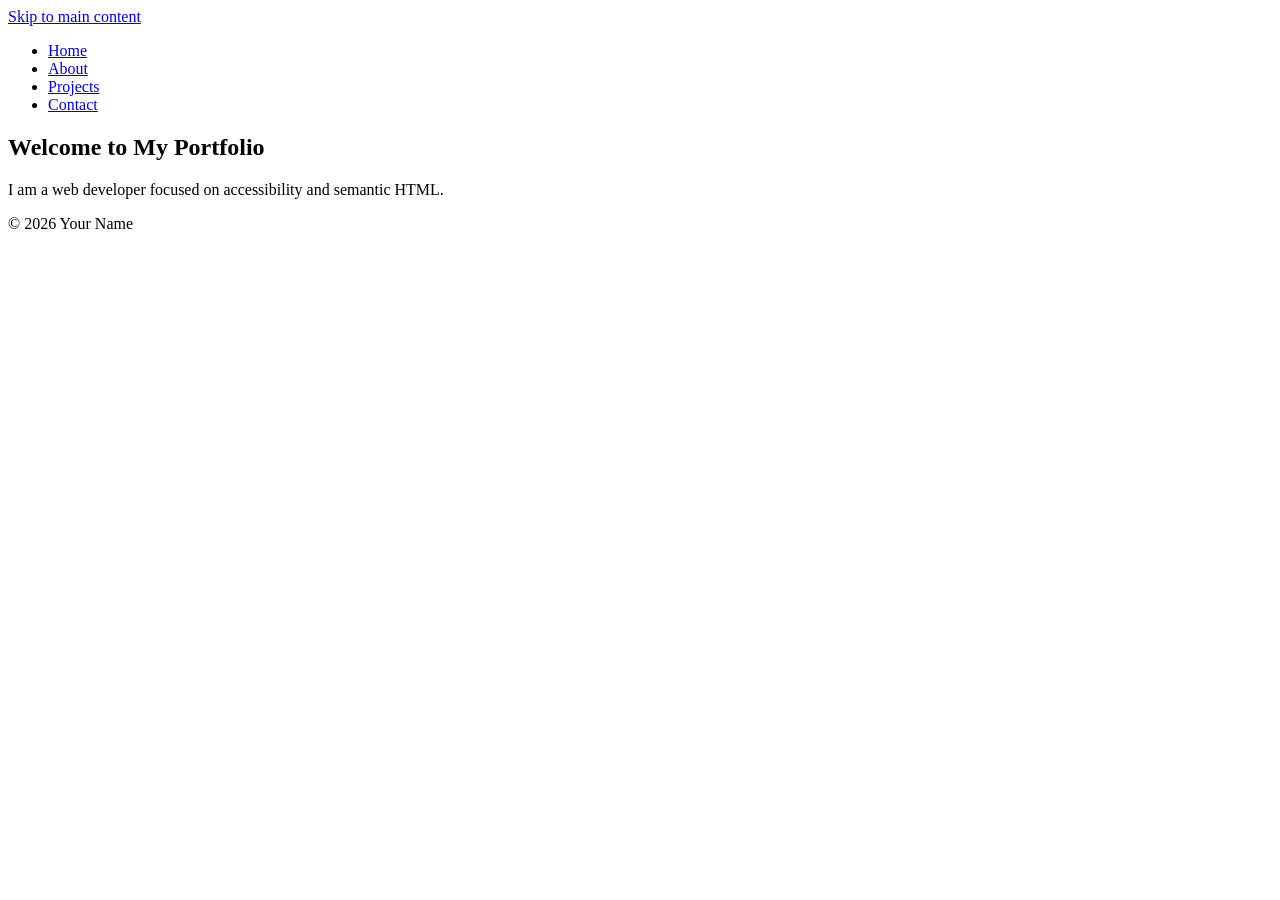
==== index.html @ 49e4a0cd "Portfolio website project" ====
<!DOCTYPE html>
<html lang="en">

<head>

    <meta charset="UTF-8">

    <meta name="viewport" content="width=device-width, initial-scale=1.0">

    <title>Home | Portfolio</title>

    <meta name="description" content="Accessible portfolio website home page">

    <link rel="stylesheet" href="css/styles.css">

</head>

<body>

    <a href="#main-content" class="skip-link">
        Skip to main content
    </a>

    <header>

        <nav aria-label="Main Navigation">

            <ul>

                <li><a href="index.html">Home</a></li>

                <li><a href="about.html">About</a></li>

                <li><a href="projects.html">Projects</a></li>

                <li><a href="contact.html">Contact</a></li>

            </ul>

        </nav>

    </header>

    <main id="main-content">

        <section>

            <h1>Welcome to My Portfolio</h1>

            <p>
                I am a web developer focused on accessibility and semantic HTML.
            </p>

        </section>

    </main>

    <footer>

        <p>&copy; 2026 Your Name</p>

    </footer>

    <script src="js/script.js"></script>

</body>

</html>
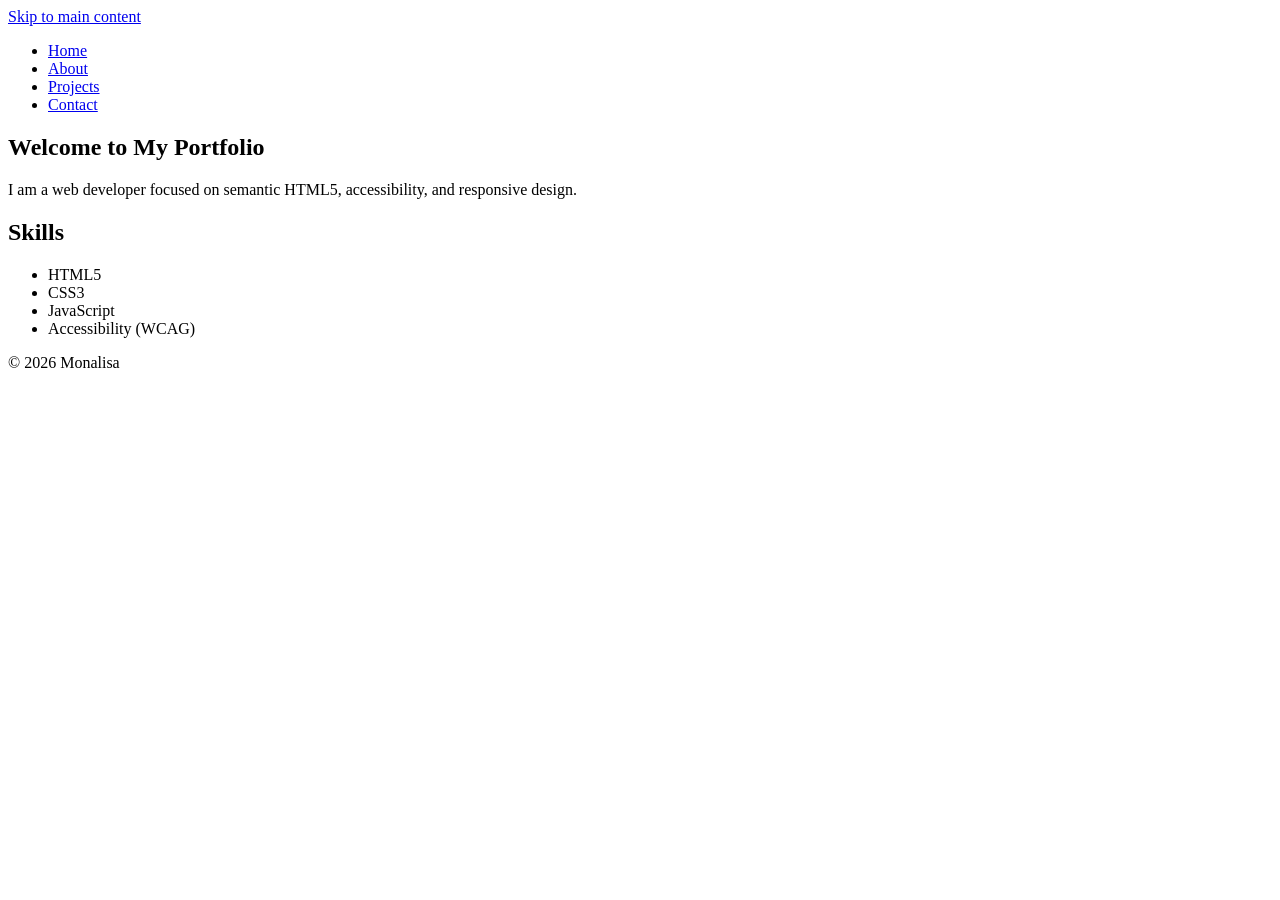
==== commit f9d9e5aa: "Improved Lighthouse accessibility and SEO" ====
--- a/index.html
+++ b/index.html
@@ -7,9 +7,15 @@
 
     <meta name="viewport" content="width=device-width, initial-scale=1.0">
 
-    <title>Home | Portfolio</title>
+    <title>Personal Portfolio | Home</title>
 
-    <meta name="description" content="Accessible portfolio website home page">
+    <meta name="description"
+        content="Accessible personal portfolio website showcasing projects, skills, and contact information.">
+
+    <meta name="keywords"
+        content="portfolio, web developer, HTML5, CSS3, JavaScript, accessibility">
+
+    <meta name="author" content="Monalisa">
 
     <link rel="stylesheet" href="css/styles.css">
 
@@ -27,13 +33,29 @@
 
             <ul>
 
-                <li><a href="index.html">Home</a></li>
+                <li>
+                    <a href="index.html" aria-current="page">
+                        Home
+                    </a>
+                </li>
 
-                <li><a href="about.html">About</a></li>
+                <li>
+                    <a href="about.html">
+                        About
+                    </a>
+                </li>
 
-                <li><a href="projects.html">Projects</a></li>
+                <li>
+                    <a href="projects.html">
+                        Projects
+                    </a>
+                </li>
 
-                <li><a href="contact.html">Contact</a></li>
+                <li>
+                    <a href="contact.html">
+                        Contact
+                    </a>
+                </li>
 
             </ul>
 
@@ -48,8 +70,27 @@
             <h1>Welcome to My Portfolio</h1>
 
             <p>
-                I am a web developer focused on accessibility and semantic HTML.
+                I am a web developer focused on semantic HTML5,
+                accessibility, and responsive design.
             </p>
+
+        </section>
+
+        <section>
+
+            <h2>Skills</h2>
+
+            <ul>
+
+                <li>HTML5</li>
+
+                <li>CSS3</li>
+
+                <li>JavaScript</li>
+
+                <li>Accessibility (WCAG)</li>
+
+            </ul>
 
         </section>
 
@@ -57,7 +98,9 @@
 
     <footer>
 
-        <p>&copy; 2026 Your Name</p>
+        <p>
+            &copy; 2026 Monalisa
+        </p>
 
     </footer>
 
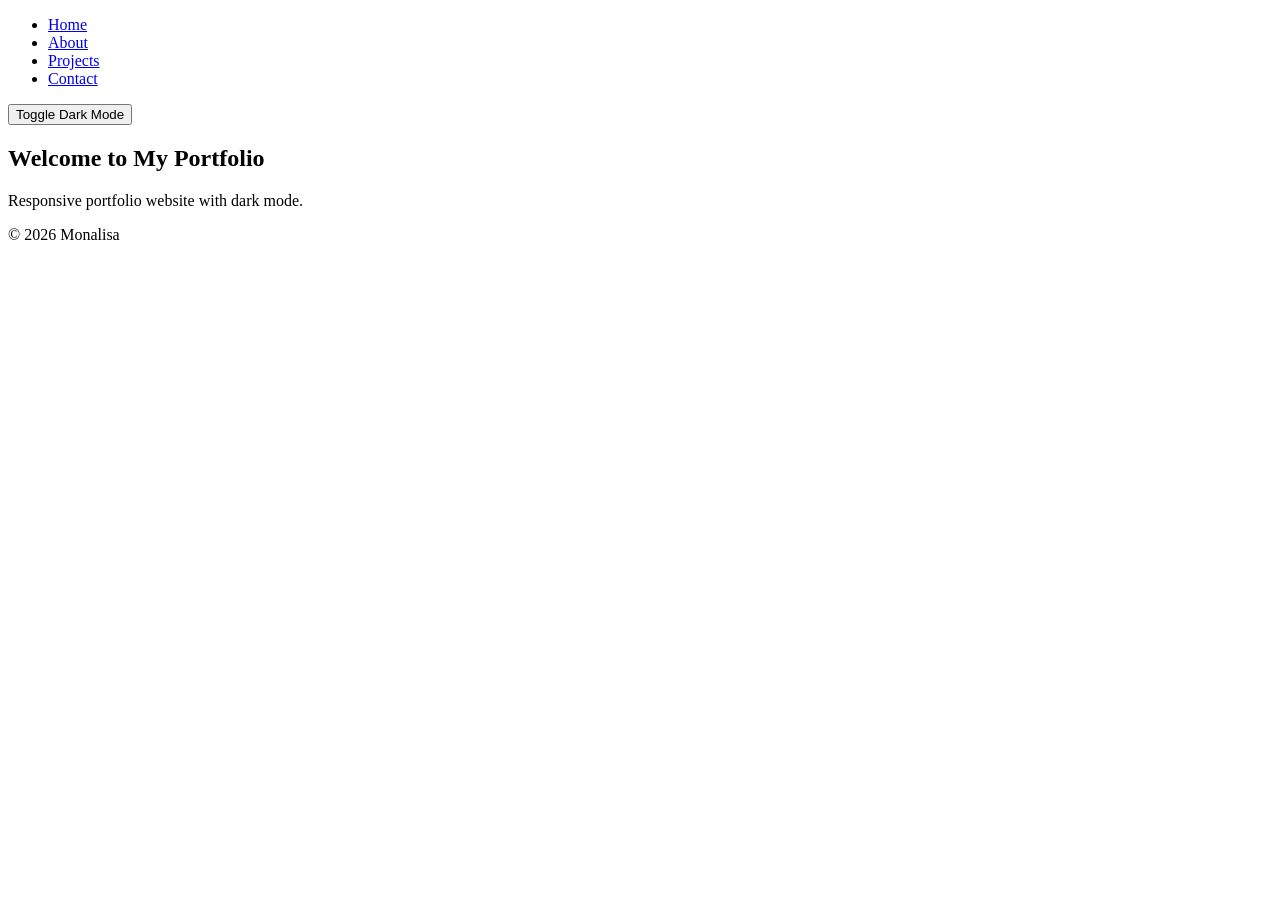
==== commit 70bffc6d: "Fixed dark mode and responsive design" ====
--- a/index.html
+++ b/index.html
@@ -7,15 +7,7 @@
 
     <meta name="viewport" content="width=device-width, initial-scale=1.0">
 
-    <title>Personal Portfolio | Home</title>
-
-    <meta name="description"
-        content="Accessible personal portfolio website showcasing projects, skills, and contact information.">
-
-    <meta name="keywords"
-        content="portfolio, web developer, HTML5, CSS3, JavaScript, accessibility">
-
-    <meta name="author" content="Monalisa">
+    <title>Portfolio Home</title>
 
     <link rel="stylesheet" href="css/styles.css">
 
@@ -23,74 +15,39 @@
 
 <body>
 
-    <a href="#main-content" class="skip-link">
-        Skip to main content
-    </a>
-
     <header>
 
-        <nav aria-label="Main Navigation">
+        <nav>
 
             <ul>
 
-                <li>
-                    <a href="index.html" aria-current="page">
-                        Home
-                    </a>
-                </li>
+                <li><a href="index.html">Home</a></li>
 
-                <li>
-                    <a href="about.html">
-                        About
-                    </a>
-                </li>
+                <li><a href="about.html">About</a></li>
 
-                <li>
-                    <a href="projects.html">
-                        Projects
-                    </a>
-                </li>
+                <li><a href="projects.html">Projects</a></li>
 
-                <li>
-                    <a href="contact.html">
-                        Contact
-                    </a>
-                </li>
+                <li><a href="contact.html">Contact</a></li>
 
             </ul>
 
         </nav>
 
+        <button onclick="toggleMode()">
+            Toggle Dark Mode
+        </button>
+
     </header>
 
-    <main id="main-content">
+    <main>
 
-        <section>
+        <section class="hero">
 
             <h1>Welcome to My Portfolio</h1>
 
             <p>
-                I am a web developer focused on semantic HTML5,
-                accessibility, and responsive design.
+                Responsive portfolio website with dark mode.
             </p>
-
-        </section>
-
-        <section>
-
-            <h2>Skills</h2>
-
-            <ul>
-
-                <li>HTML5</li>
-
-                <li>CSS3</li>
-
-                <li>JavaScript</li>
-
-                <li>Accessibility (WCAG)</li>
-
-            </ul>
 
         </section>
 
@@ -99,7 +56,7 @@
     <footer>
 
         <p>
-            &copy; 2026 Monalisa
+            © 2026 Monalisa
         </p>
 
     </footer>
